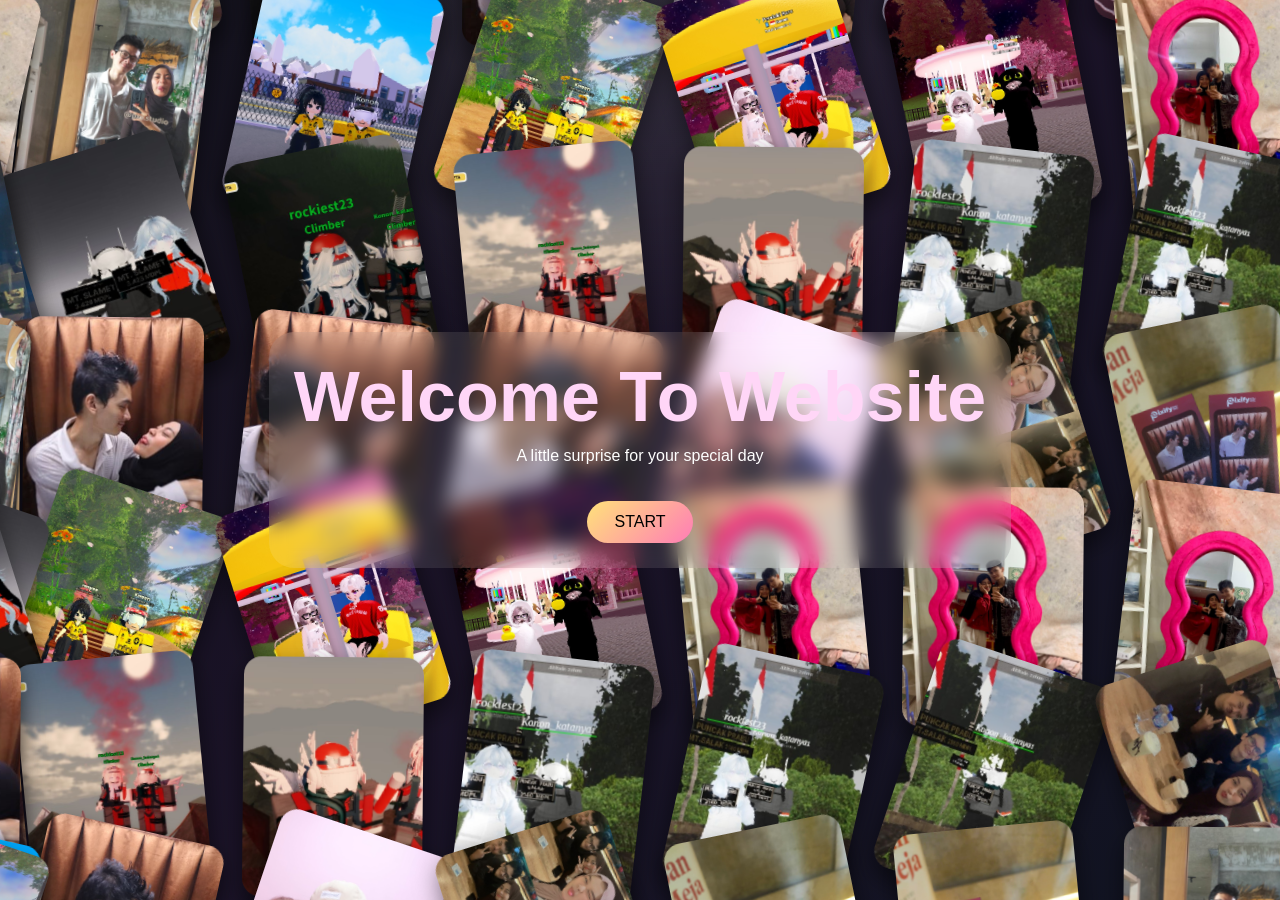
==== pc.html @ 77fdf94f "first commit" ====
<!DOCTYPE html>
<html lang="en">
<head>
    <meta charset="UTF-8">

    <!-- WAJIB buat HP -->
    <meta name="viewport" content="width=device-width, initial-scale=1.0">

    <title>Birthday</title>

    <link rel="stylesheet" href="style.css">
</head>
<body>

<div id="bg"></div>


<!-- PAGE 1 -->
<div id="page1" class="page active">

    <div class="center-box">

        <h1 class="title">
            Welcome To Website
        </h1>

        <p class="subtitle">
            A little surprise for your special day
        </p>

        <button id="start" class="btn">
            START
        </button>

    </div>

</div>



<!-- PAGE 2 -->
<div id="page2" class="page">

    <button id="to3" class="btn page2-btn">
        NEXT
    </button>

</div>



<!-- PAGE 3 -->
<div id="page3" class="page">

    <div class="wish-card">

        <div class="wish-title">
            Birthday Wish
        </div>

        <div class="wish-scroll">

            <div id="wishText" class="wish-text"></div>

        </div>

        <div id="wishFrom" class="wish-from"></div>

        <button id="next" class="btn next-btn">
            NEXT
        </button>

    </div>

</div>



<script>

const images = [
    "img/1.jpeg",
    "img/2.jpeg",
    "img/3.jpeg",
    "img/4.jpeg",
    "img/5.jpeg",
    "img/6.jpeg",
    "img/7.jpeg",
    "img/8.jpeg",
    "img/9.jpeg",
    "img/10.jpeg",
    "img/12.jpeg",
    "img/12.jpeg",
    "img/13.jpeg",
    "img/14.jpeg",
    "img/15.jpeg",
    "img/16.jpeg",
    "img/17.jpeg",
    "img/18.jpeg",
    "img/19.jpeg",
    "img/20.jpeg",
    "img/21.jpeg",
    "img/22.jpeg",
    "img/23.jpeg",
    "img/24.jpeg",
    "img/25.jpeg",
    "img/26.jpeg",
    "img/27.jpeg",
    "img/28.jpeg",
];


const wishes = [

    {
        text:
        "buat acaa sehat selaluu, sukses teruss, langgeng sama ojan smpe nikah smpe pnya anakk cucu jdii nenek kakekk, jadii yg lebih baikk pokoknya",
        from:
        "liyaa cwee yg paling imutt seduniaa"
    },

    {
        text:
        "Selamat ulang tahun 🎉\n\nSemoga panjang umur, sehat selalu, dan semua yang kamu harapkan bisa tercapai.\n\n Jangan lupa THR CAAAAAAAA:v. kalo ada apa2 ceritakan ke ojan/liya/aku, kita selalu ada buat lu, sorry yak kalo webnya simpel abis bingung njir mau buat gmn, ya wish u the best.",
        from:
        "Website Developer ANJAYYYY"
    },

    {
        text:
        "HBD si paling nyawit🌴,panjang umur,dilancarkan rezekinya_-",
        from:
        "jimbut"
    },

    {
        text:
        "Semoga panjang umur sehat selalu, bahagia terus ae kek gitu ae dah",
        from:
        "ojan banget bukan?"
    },
];

</script>


<script src="anim.js"></script>

</body>
</html>
---- style.css ----
*{
    box-sizing:border-box;
}

html,
body{
    width:100%;
    height:100%;
    margin:0;
    overflow:hidden;

    font-family:Arial, Helvetica, sans-serif;

    background:#0f1020;
}



#bg{

    position:fixed;

    inset:0;

    overflow:hidden;

    z-index:0;

    background:

        radial-gradient(
            circle at top,
            rgba(255,255,255,0.12),
            transparent 35%
        ),

        linear-gradient(
            135deg,
            #11111a,
            #1a1227,
            #0f1320
        );

}



#bg img{

    position:absolute;

    object-fit:cover;

    border-radius:18px;

    box-shadow:0 10px 25px rgba(0,0,0,0.5);

}



/* ================= PAGE ================= */

.page{

    position:fixed;

    inset:0;

    display:none;

    z-index:3;

}



.page.active{

    display:flex;

    align-items:center;

    justify-content:center;

}



/* ================= CENTER BOX ================= */

.center-box{

    text-align:center;

    padding:25px;

    border-radius:25px;

    background:rgba(255,255,255,0.1);

    backdrop-filter:blur(10px);

}



.title{

    margin:0;

    font-size:clamp(30px,6vw,70px);

    color:#ffd6f7;

}



.subtitle{

    margin-top:10px;

    color:#fff;

}



.btn{

    margin-top:20px;

    padding:12px 28px;

    border:none;

    border-radius:999px;

    font-size:16px;

    cursor:pointer;

    background:

        linear-gradient(
            135deg,
            #ffe27a,
            #ff7cb6
        );

}



/* ================= PAGE2 BUTTON ================= */

.page2-btn{

    position:absolute;

    bottom:30px;

    left:50%;

    transform:translateX(-50%);

}



/* ================= WISH CARD ================= */

.wish-card{

    width:min(560px,92vw);

    max-height:80vh;

    display:flex;

    flex-direction:column;

    gap:10px;

    padding:20px;

    border-radius:25px;

    background:rgba(255,255,255,0.15);

    backdrop-filter:blur(10px);

    color:white;

}



/* title */

.wish-title{

    font-size:26px;

    text-align:center;

}



/* scroll area */

.wish-scroll{

    flex:1;

    overflow-y:auto;

    overflow-x:hidden;

    padding:10px;

    border-radius:15px;

    background:rgba(0,0,0,0.2);

    -webkit-overflow-scrolling:touch;

}



/* text */

.wish-text{

    white-space:pre-line;

    word-break:break-word;

    line-height:1.7;

    font-size:18px;

}



/* from */

.wish-from{

    text-align:right;

    font-style:italic;

}



/* button */

.next-btn{

    align-self:center;

}



/* ================= MOBILE ================= */

@media (max-width:600px){

    .title{

        font-size:40px;

    }

    .wish-text{

        font-size:16px;

    }

}

#bg img{
    will-change: transform, left, top;
    transform: translateZ(0);
}
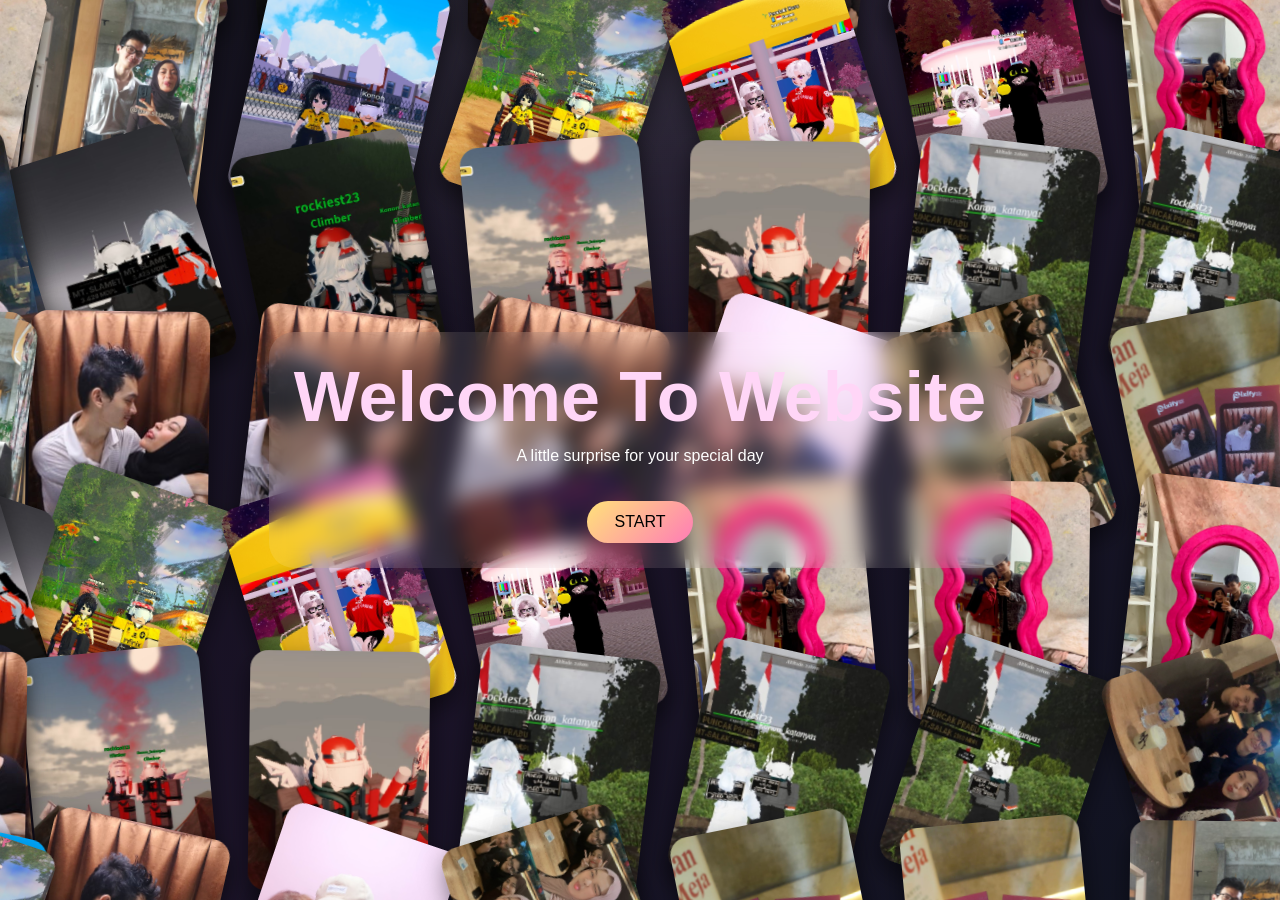
==== commit 50921820: "Update pc.html" ====
--- a/pc.html
+++ b/pc.html
@@ -44,6 +44,7 @@
     <button id="to3" class="btn page2-btn">
         NEXT
     </button>
+    <a href="pc.html">hp</a>
 
 </div>
 
@@ -147,4 +148,4 @@
 <script src="anim.js"></script>
 
 </body>
-</html>+</html>
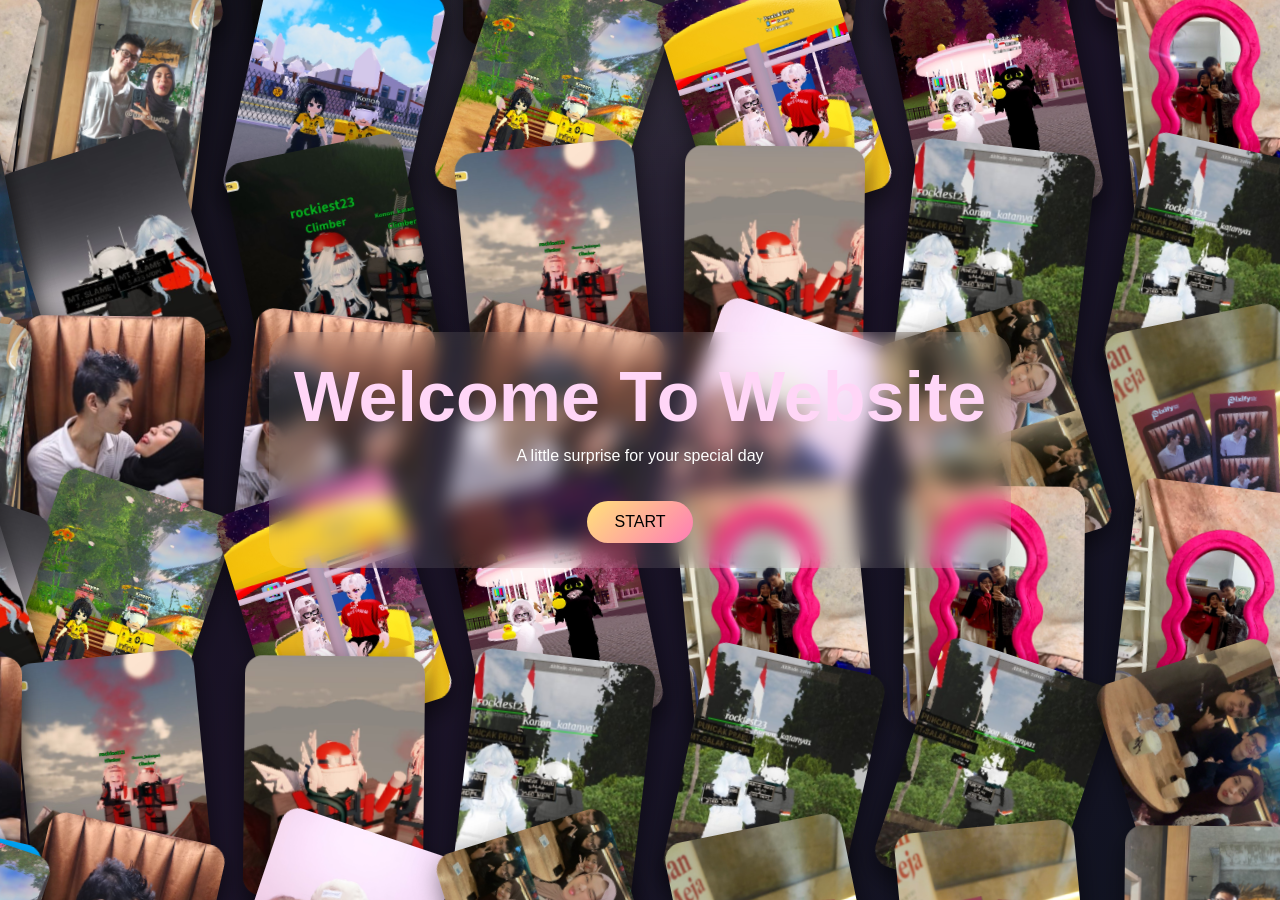
==== commit fe51ee93: "Update pc.html" ====
--- a/pc.html
+++ b/pc.html
@@ -44,7 +44,7 @@
     <button id="to3" class="btn page2-btn">
         NEXT
     </button>
-    <a href="pc.html">hp</a>
+    <br><a href="pc.html">hp</a>
 
 </div>
 
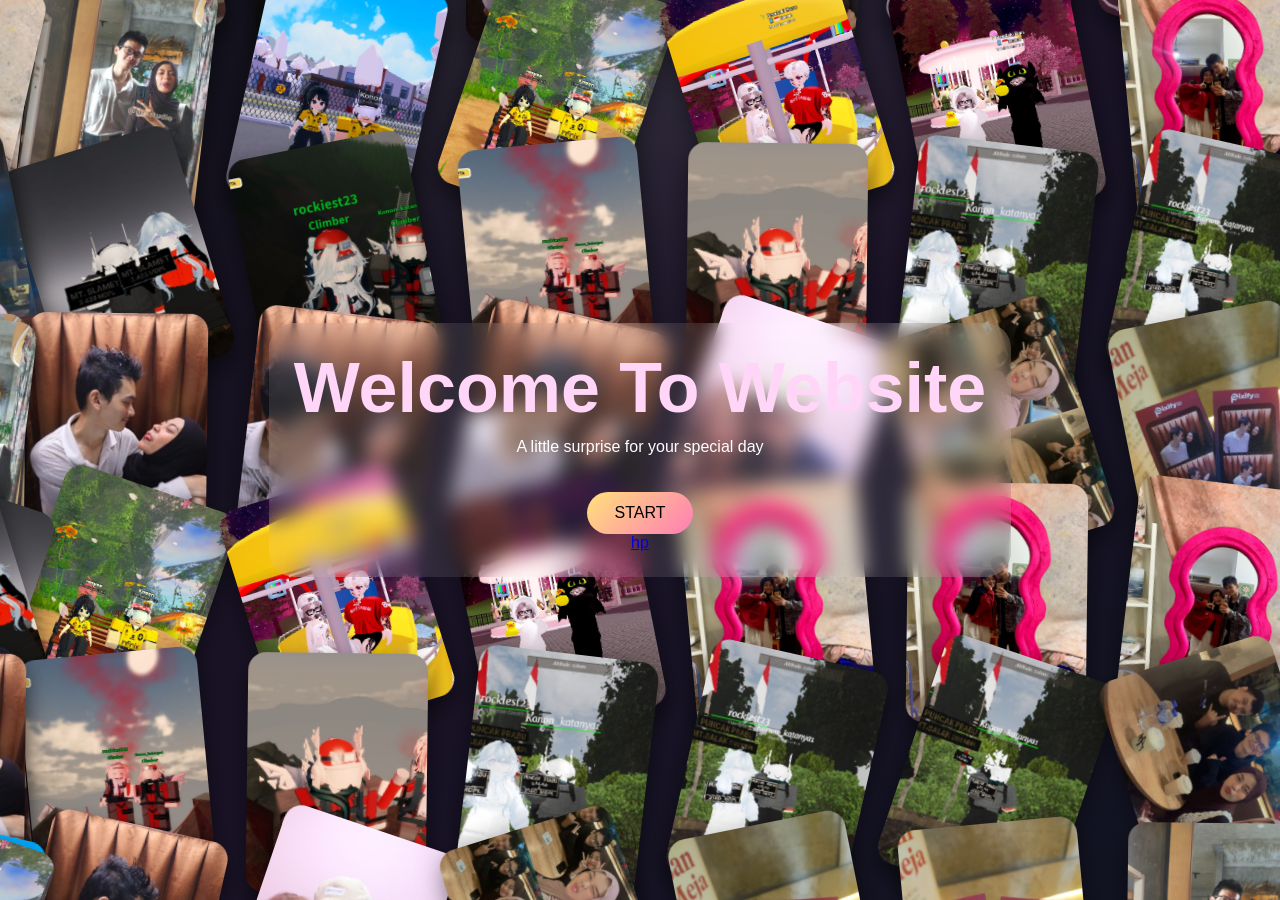
==== commit 1e6af094: "Update pc.html" ====
--- a/pc.html
+++ b/pc.html
@@ -30,7 +30,8 @@
 
         <button id="start" class="btn">
             START
-        </button>
+        </button><br>
+        <a href="index.html">hp</a>
 
     </div>
 
